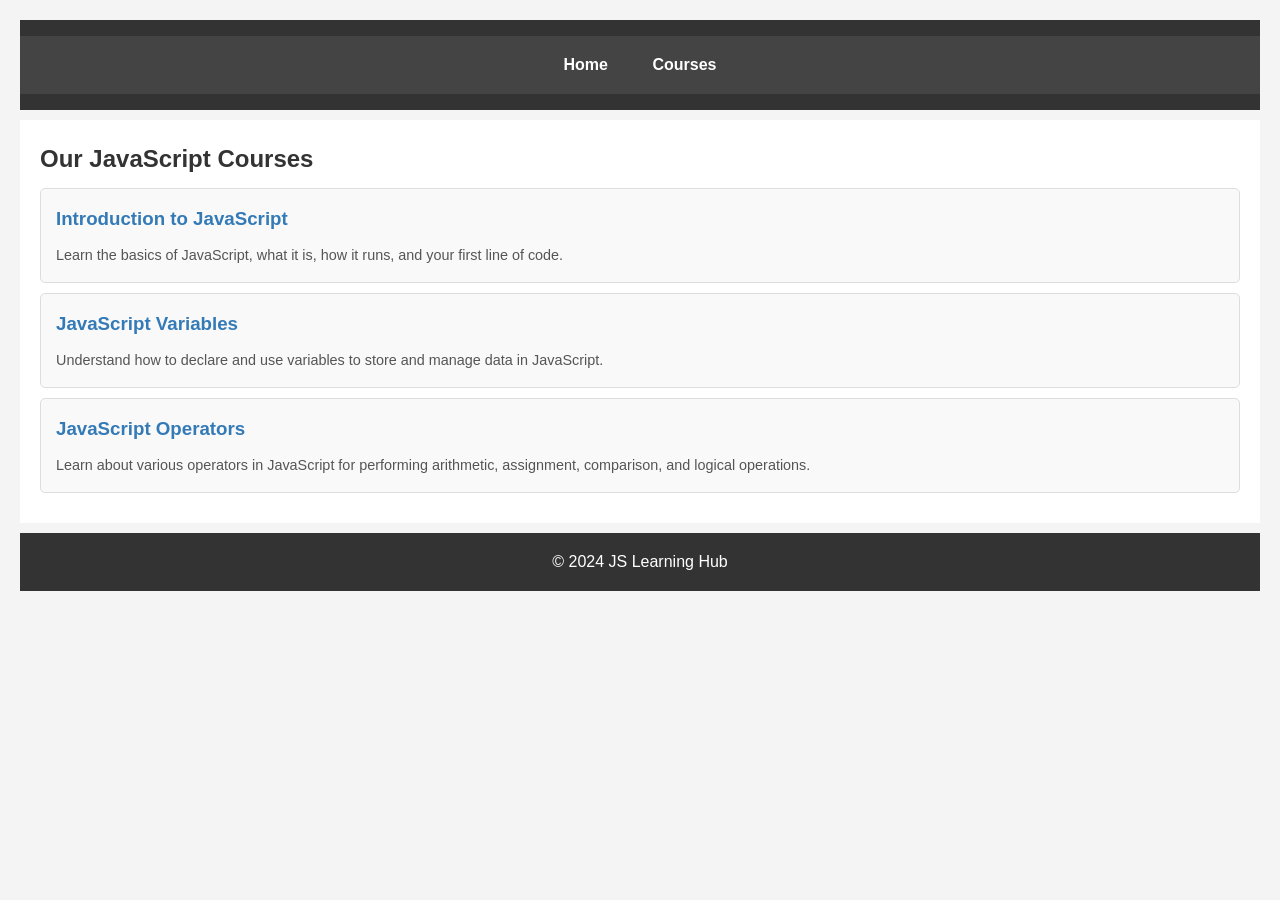
==== courses.html @ 959321db "feat: Implement Phase 1 of JS Educational Website This commit establishes the foundational structure" ====
<!DOCTYPE html>
<html lang="en">
<head>
    <meta charset="UTF-8">
    <meta name="viewport" content="width=device-width, initial-scale=1.0">
    <title>JS Learning Hub - Courses</title>
    <link rel="stylesheet" href="css/style.css">
</head>
<body>
    <header>
    <nav>
        <ul>
            <li><a href="index.html">Home</a></li>
            <li><a href="courses.html">Courses</a></li>
        </ul>
    </nav>
    </header>
    <main>
        <h2>Our JavaScript Courses</h2>
        <div id="course-list-container">
            <!-- Courses will be listed here by JavaScript -->
        </div>
    </main>
    <footer>
        <p>&copy; 2024 JS Learning Hub</p>
    </footer>
    <script src="js/lessons.js"></script>
    <script src="js/courses.js"></script>
    <script src="js/app.js"></script>
</body>
</html>
---- css/style.css ----
/* Basic Reset */
* {
    margin: 0;
    padding: 0;
    box-sizing: border-box;
}

body {
    font-family: Arial, sans-serif;
    line-height: 1.6;
    color: #333;
    background-color: #f4f4f4;
    padding: 20px;
}

header, footer {
    background-color: #333;
    color: #fff;
    padding: 1rem 0;
    text-align: center;
}

main {
    padding: 20px;
    background-color: #fff;
    margin-top: 10px;
    margin-bottom: 10px;
}

h1, h2, h3 {
    margin-bottom: 10px;
}

pre {
    background-color: #eee;
    padding: 10px;
    border-radius: 5px;
    overflow-x: auto;
}

code {
    font-family: 'Courier New', Courier, monospace;
}

/* Navigation Bar */
nav {
    background-color: #444;
    padding: 1rem 0;
    text-align: center;
}

nav ul {
    list-style-type: none;
    padding: 0;
    margin: 0;
    display: inline-block; /* Aligns list items in a row */
}

nav ul li {
    display: inline; /* Display list items horizontally */
    margin-right: 20px;
}

nav ul li:last-child {
    margin-right: 0;
}

nav ul li a {
    color: #fff;
    text-decoration: none;
    font-weight: bold;
    padding: 5px 10px;
    border-radius: 4px;
}

nav ul li a:hover {
    background-color: #555;
}

/* Basic Responsive Nav: Stack links on smaller screens */
@media (max-width: 600px) {
    nav ul li {
        display: block;
        margin-right: 0;
        margin-bottom: 10px;
    }
    nav ul li:last-child {
        margin-bottom: 0;
    }
}

/* CTA Button */
.cta-button {
    display: inline-block;
    background-color: #5cb85c; /* A green color */
    color: white;
    padding: 10px 20px;
    text-align: center;
    text-decoration: none;
    border-radius: 5px;
    font-size: 1.1em;
    margin-top: 20px;
    transition: background-color 0.3s ease;
}

.cta-button:hover {
    background-color: #4cae4c; /* Darker green on hover */
}

/* Course List Styling */
.course-list {
    list-style-type: none; /* Removes default bullets */
    padding: 0;
}

.course-item {
    background-color: #f9f9f9;
    border: 1px solid #ddd;
    padding: 15px;
    margin-bottom: 10px;
    border-radius: 5px;
    transition: background-color 0.3s ease;
}

.course-item:hover {
    background-color: #e9e9e9;
}

.course-item a {
    text-decoration: none;
    color: inherit; /* Inherit text color from parent */
    display: block; /* Make the whole item clickable */
}

.course-item h3 {
    margin-top: 0;
    color: #337ab7; /* A blue color for titles */
}

.course-item p {
    font-size: 0.9em;
    color: #555;
}

/* Quiz Options Styling */
.quiz-options-list {
    list-style-type: none;
    padding: 0;
    margin-top: 10px;
}

.quiz-options-list li {
    margin-bottom: 8px;
}

.quiz-option-button {
    display: block;
    width: 100%;
    padding: 10px;
    background-color: #f0f0f0;
    border: 1px solid #ccc;
    border-radius: 4px;
    text-align: left;
    cursor: pointer;
    transition: background-color 0.2s ease;
}

.quiz-option-button:hover {
    background-color: #e0e0e0;
}
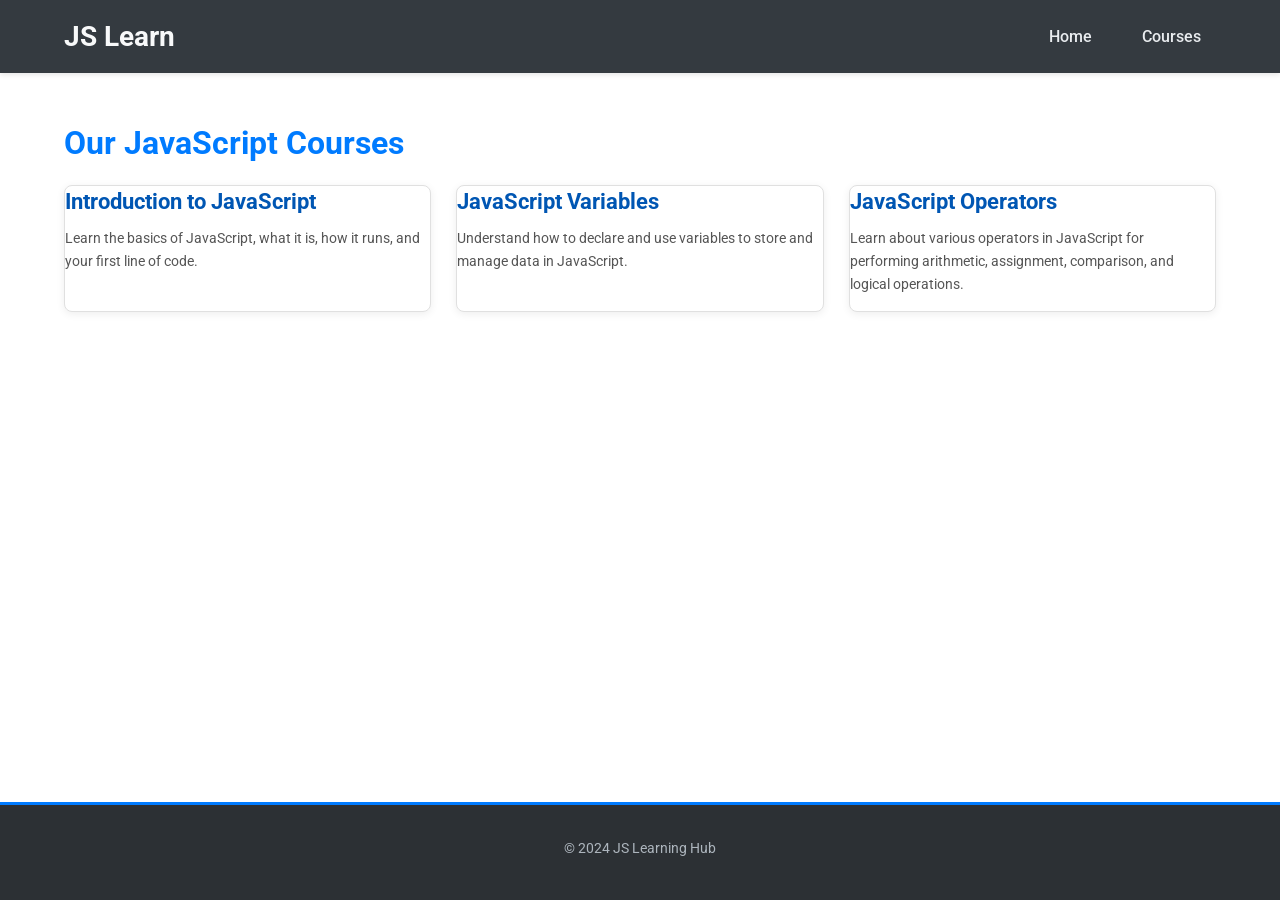
==== commit ce193130: "feat: Modernize UI/UX and enhance visual design This commit implements Phase 2 of the project, focus" ====
--- a/courses.html
+++ b/courses.html
@@ -9,17 +9,22 @@
 <body>
     <header>
     <nav>
-        <ul>
-            <li><a href="index.html">Home</a></li>
-            <li><a href="courses.html">Courses</a></li>
-        </ul>
+        <div class="nav-container container">
+            <a href="index.html" class="logo">JS Learn</a>
+            <ul>
+                <li><a href="index.html">Home</a></li>
+                <li><a href="courses.html">Courses</a></li>
+            </ul>
+        </div>
     </nav>
     </header>
     <main>
+    <div class="container">
         <h2>Our JavaScript Courses</h2>
         <div id="course-list-container">
             <!-- Courses will be listed here by JavaScript -->
         </div>
+    </div>
     </main>
     <footer>
         <p>&copy; 2024 JS Learning Hub</p>
--- a/css/style.css
+++ b/css/style.css
@@ -1,170 +1,689 @@
-/* Basic Reset */
+@import url('https://fonts.googleapis.com/css2?family=Roboto:wght@300;400;700&display=swap');
+
+/*
+    Color Palette:
+    - Primary: #007bff (Vibrant Blue)
+    - Secondary/Accent: #6c757d (Cool Gray)
+    - Text: #343a40 (Dark Gray)
+    - Light Text: #f8f9fa (Very Light Gray / Off-White)
+    - Background: #ffffff (White)
+    - Light Background: #f8f9fa (Off-White / Very Light Gray)
+    - Border: #dee2e6 (Light Gray)
+    - Success: #28a745 (Green) - for CTA, positive feedback
+    - Info: #17a2b8 (Teal)
+    - Warning: #ffc107 (Yellow)
+    - Danger: #dc3545 (Red)
+*/
+
+/* Basic Reset - Keeping this as it's good practice */
 * {
     margin: 0;
     padding: 0;
     box-sizing: border-box;
 }
 
+/* Global Styles */
 body {
-    font-family: Arial, sans-serif;
-    line-height: 1.6;
-    color: #333;
-    background-color: #f4f4f4;
-    padding: 20px;
-}
-
-header, footer {
-    background-color: #333;
-    color: #fff;
-    padding: 1rem 0;
-    text-align: center;
-}
-
+    font-family: 'Roboto', sans-serif;
+    line-height: 1.7;
+    color: #343a40; /* Dark Gray text */
+    background-color: #f8f9fa; /* Off-White background */
+    padding: 0; /* Remove previous padding, handle spacing with containers */
+    display: flex;
+    flex-direction: column;
+    min-height: 100vh;
+}
+
+.container {
+    width: 90%;
+    max-width: 1200px;
+    margin: 0 auto; /* Center container */
+    padding: 20px 0; /* Add vertical padding */
+}
+
+/* Make main take up available space */
 main {
-    padding: 20px;
-    background-color: #fff;
-    margin-top: 10px;
-    margin-bottom: 10px;
-}
-
-h1, h2, h3 {
-    margin-bottom: 10px;
+    flex-grow: 1;
+    padding: 30px 0; /* Increased vertical padding, horizontal handled by .container if needed */
+    background-color: #ffffff; /* White background for main content area */
+    /* margin-top: 0; remove previous margin */
+    /* margin-bottom: 0; remove previous margin */
+}
+
+h1, h2, h3, h4, h5, h6 {
+    margin-bottom: 1rem; /* Consistent bottom margin for headings */
+    font-weight: 700; /* Bolder headings */
+    line-height: 1.3;
+    color: #007bff; /* Primary color for headings */
+}
+
+h1 { font-size: 2.5rem; }
+h2 { font-size: 2rem; }
+h3 { font-size: 1.75rem; }
+
+p {
+    margin-bottom: 1rem; /* Consistent bottom margin for paragraphs */
+}
+
+a {
+    color: #007bff; /* Primary color for links */
+    text-decoration: none; /* Remove underline by default */
+}
+
+a:hover {
+    color: #0056b3; /* Darker blue on hover */
+    text-decoration: underline; /* Add underline on hover for clarity */
 }
 
 pre {
-    background-color: #eee;
-    padding: 10px;
+    background-color: #e9ecef; /* Lighter gray for code blocks */
+    padding: 15px; /* Increased padding */
     border-radius: 5px;
     overflow-x: auto;
+    border: 1px solid #dee2e6; /* Light border */
+    margin-bottom: 1rem; /* Consistent margin */
 }
 
 code {
-    font-family: 'Courier New', Courier, monospace;
-}
+    font-family: 'SFMono-Regular', Consolas, 'Liberation Mono', Menlo, Courier, monospace; /* More modern mono font stack */
+    font-size: 0.95em;
+    color: #343a40; /* Dark text for code */
+}
+
+/* Removing previous specific styles for header, footer, main that might conflict */
+/* Previous body padding: 20px; is removed and handled by .container or specific sections */
+/* Previous main padding: 20px; background-color: #fff; margin-top: 10px; margin-bottom: 10px; */
+/* Previous header, footer padding: 1rem 0; */
+
+/* Ensure HTML and Body take full height for sticky footer */
+html {
+    scroll-behavior: smooth;
+    height: 100%;
+}
+
+/* Original component styles - to be reviewed and updated in subsequent steps */
+/* It's better to re-evaluate these styles against the new global styles in their respective steps */
+
 
 /* Navigation Bar */
+header {
+    background-color: #343a40; /* Dark Gray from palette */
+    color: #f8f9fa; /* Light Text from palette */
+    padding: 0; /* Header itself has no padding; nav-container will handle it */
+    position: sticky; /* Sticky navigation bar */
+    top: 0;
+    z-index: 1000; /* Ensure it stays on top */
+    box-shadow: 0 2px 5px rgba(0, 0, 0, 0.1); /* Subtle shadow for depth */
+}
+
+.nav-container { /* This class is now inside <nav> or wraps nav content */
+    display: flex;
+    justify-content: space-between; /* Pushes logo to left and nav links to right */
+    align-items: center;
+    /* Uses the .container class for width and centering, so no specific width/margin here */
+    padding: 0.8rem 0; /* Vertical padding for the nav items */
+}
+
+.logo {
+    font-size: 1.75em; /* Slightly adjusted size */
+    font-weight: 700; /* Bold */
+    color: #f8f9fa; /* Light text */
+    text-decoration: none;
+    transition: color 0.2s ease;
+}
+
+.logo:hover {
+    color: #007bff; /* Primary color on hover */
+    text-decoration: none;
+}
+
 nav {
-    background-color: #444;
-    padding: 1rem 0;
-    text-align: center;
+    /* Nav tag itself doesn't need much styling if nav-container handles layout */
+    /* background-color, padding, text-align, border-bottom are removed as header or nav-container handles them */
+    width: auto; /* Allow nav to fit its content (the ul) */
 }
 
 nav ul {
     list-style-type: none;
     padding: 0;
     margin: 0;
-    display: inline-block; /* Aligns list items in a row */
+    display: flex; /* Align list items in a row */
+    align-items: center;
 }
 
 nav ul li {
-    display: inline; /* Display list items horizontally */
-    margin-right: 20px;
-}
-
-nav ul li:last-child {
-    margin-right: 0;
+    display: inline; /* Should be redundant due to flex on ul */
+    margin-left: 20px; /* Space between navigation links */
+}
+
+nav ul li:first-child {
+    margin-left: 0; /* No left margin for the first link if it's directly after logo */
 }
 
 nav ul li a {
+    color: #e9ecef; /* Slightly dimmer white for non-active links */
+    text-decoration: none;
+    font-weight: 500; /* Regular weight for nav links */
+    padding: 8px 15px; /* Padding for clickable area */
+    border-radius: 4px;
+    transition: background-color 0.2s ease, color 0.2s ease;
+    font-size: 1em;
+}
+
+nav ul li a:hover,
+nav ul li a.active { /* .active class can be added by JS later */
+    background-color: #007bff; /* Primary color for hover/active state */
+    color: #ffffff; /* Bright white text */
+    text-decoration: none;
+}
+
+/* Responsive Navigation Styles */
+.menu-toggle { /* Placeholder for future hamburger icon */
+    display: none;
+    font-size: 1.8em; /* Larger icon */
+    color: #f8f9fa;
+    background: transparent;
+    border: none;
+    cursor: pointer;
+    padding: 5px;
+}
+
+@media (max-width: 768px) {
+    .nav-container {
+        flex-direction: column; /* Stack logo and nav menu */
+        align-items: flex-start; /* Align items to the start (left) */
+        padding: 0.8rem 15px; /* Add horizontal padding for mobile inside container */
+    }
+
+    .logo {
+        margin-bottom: 10px; /* Space between logo and nav links when stacked */
+    }
+
+    nav {
+        width: 100%; /* Nav takes full width to contain the stacked ul */
+    }
+
+    nav ul {
+        flex-direction: column; /* Stack nav links vertically */
+        width: 100%; /* Make ul take full width */
+        align-items: flex-start; /* Align links to the start (left) */
+    }
+
+    nav ul li {
+        display: block; /* Make list items block elements */
+        margin-left: 0;
+        margin-bottom: 8px; /* Space between stacked links */
+        width: 100%; /* Full width list items */
+    }
+
+    nav ul li:last-child {
+        margin-bottom: 0;
+    }
+
+    nav ul li a {
+        display: block; /* Make links fill their li container */
+        padding: 10px 0; /* Adjust padding for vertical display (no horizontal needed if text-align left) */
+        text-align: left; /* Align text to the left */
+        width: 100%;
+    }
+
+    /* Uncomment and style .menu-toggle when JS for hamburger menu is implemented
+    .menu-toggle {
+        display: block;
+        position: absolute; // Example positioning
+        top: 15px;
+        right: 15px;
+    }
+    nav ul { // Initially hide the menu on mobile, to be shown by JS
+        display: none;
+    }
+    nav ul.open {
+        display: flex; // Or block, depending on flex-direction
+    }
+    */
+}
+
+/* Hero Section */
+.hero-section {
+    background-color: #007bff; /* Primary color background */
+    color: #ffffff; /* White text */
+    padding: 60px 20px; /* Generous padding */
+    text-align: center;
+    border-radius: 8px; /* Rounded corners */
+    margin-bottom: 30px; /* Space below hero */
+    box-shadow: 0 4px 15px rgba(0, 123, 255, 0.2); /* Subtle shadow related to primary color */
+}
+
+.hero-section h1 {
+    color: #ffffff; /* White heading text */
+    font-size: 3rem; /* Larger font size for hero heading */
+    margin-bottom: 15px;
+    font-weight: 700; /* Bold */
+    animation: fadeInDown 0.8s ease-out; /* Simple animation */
+}
+
+.hero-section p {
+    color: #f8f9fa; /* Light white text for paragraph */
+    font-size: 1.25rem; /* Larger font size for intro text */
+    margin-bottom: 30px;
+    line-height: 1.7;
+    animation: fadeInUp 0.8s ease-out 0.3s; /* Simple animation, delayed */
+    animation-fill-mode: backwards; /* Ensure it starts from invisible if delayed */
+}
+
+/* CTA Button - Replacing previous .cta-button styles */
+.cta-button {
+    display: inline-block;
+    background-color: #28a745; /* Success Green, stands out on blue */
+    /* background-color: #ffc107; /* Yellow could also work for CTA */
+    color: #ffffff; /* White text */
+    padding: 15px 35px; /* Larger padding */
+    text-align: center;
+    text-decoration: none;
+    border-radius: 50px; /* Pill shape */
+    font-size: 1.2rem; /* Larger font size */
+    font-weight: bold;
+    margin-top: 10px; /* Adjusted margin */
+    transition: background-color 0.3s ease, transform 0.3s ease, box-shadow 0.3s ease;
+    border: none; /* Remove any default border */
+    box-shadow: 0 2px 5px rgba(0,0,0,0.15);
+    animation: fadeInUp 0.8s ease-out 0.6s; /* Simple animation, delayed */
+    animation-fill-mode: backwards; /* Ensure it starts from invisible if delayed */
+}
+
+.cta-button:hover, .cta-button:focus { /* Added :focus for accessibility */
+    background-color: #218838; /* Darker Green */
+    color: #ffffff; /* Ensure text color remains white */
+    text-decoration: none; /* Remove underline from global 'a:hover' */
+    transform: translateY(-3px) scale(1.05); /* Lift and slightly scale effect */
+    box-shadow: 0 4px 10px rgba(40, 167, 69, 0.4); /* Shadow related to button color */
+}
+
+/* Keyframe animations for hero elements */
+@keyframes fadeInDown {
+    from {
+        opacity: 0;
+        transform: translateY(-20px);
+    }
+    to {
+        opacity: 1;
+        transform: translateY(0);
+    }
+}
+
+@keyframes fadeInUp {
+    from {
+        opacity: 0;
+        transform: translateY(20px);
+    }
+    to {
+        opacity: 1;
+        transform: translateY(0);
+    }
+}
+
+/* Course List Styling */
+.course-list-container { /* Assuming this ID is on the div directly inside .container in courses.html */
+    /* No specific styles needed here if .container handles padding/width */
+}
+
+.course-list {
+    list-style-type: none;
+    padding: 0; /* Remove default padding */
+    display: grid;
+    grid-template-columns: repeat(auto-fill, minmax(280px, 1fr)); /* Slightly smaller min size for more flexibility */
+    gap: 25px; /* Increased gap */
+    margin-top: 20px; /* Add some space above the course list */
+}
+
+.course-item {
+    background-color: #ffffff; /* White background for cards */
+    border: 1px solid #e0e0e0; /* Softer border color */
+    border-radius: 8px; /* Consistent rounded corners */
+    padding: 0; /* Remove padding from item itself, use internal elements for spacing */
+    transition: box-shadow 0.3s ease, transform 0.3s ease;
+    box-shadow: 0 2px 8px rgba(0,0,0,0.07); /* Softer initial shadow */
+    display: flex; /* Use flexbox for internal layout */
+    flex-direction: column; /* Stack content vertically */
+    overflow: hidden; /* Ensure content respects border-radius */
+}
+
+.course-item:hover {
+    transform: translateY(-6px); /* Slightly more lift */
+    box-shadow: 0 6px 16px rgba(0,0,0,0.12); /* More pronounced shadow on hover */
+}
+
+.course-item a { /* The link wrapping the content */
+    text-decoration: none;
+    color: inherit;
+    display: flex;
+    flex-direction: column;
+    height: 100%; /* Make link take full height of card */
+}
+
+.course-item-image-placeholder { /* Optional: if we add images later */
+    height: 150px;
+    background-color: #007bff; /* Primary color placeholder */
+    display: flex;
+    align-items: center;
+    justify-content: center;
+    color: white;
+    font-size: 1.2em;
+    /* background-image: url('path/to/default-image.jpg'); */
+    /* background-size: cover; */
+    /* background-position: center; */
+}
+
+.course-item-content {
+    padding: 20px; /* Padding for text content */
+    flex-grow: 1; /* Allows this section to take available space */
+    display: flex;
+    flex-direction: column;
+}
+
+.course-item h3 { /* Title of the course */
+    margin-top: 0;
+    color: #0056b3; /* Darker primary blue for titles for contrast on white */
+    font-size: 1.4rem; /* Adjusted size */
+    margin-bottom: 10px; /* Space below title */
+    line-height: 1.4;
+}
+
+.course-item p { /* Description of the course */
+    font-size: 0.9rem; /* Slightly smaller for description */
+    color: #555; /* Darker gray for better readability */
+    line-height: 1.6;
+    margin-bottom: 15px; /* Space below description */
+    flex-grow: 1; /* Allows description to push footer down */
+}
+
+.course-item-footer { /* Optional: for "Read more" or tags */
+    padding: 15px 20px;
+    border-top: 1px solid #e0e0e0;
+    background-color: #f9f9f9; /* Slightly off-white footer for card */
+    text-align: right;
+}
+
+.course-item-footer .read-more-link {
+    color: #007bff;
+    font-weight: bold;
+    font-size: 0.9em;
+}
+.course-item-footer .read-more-link:hover {
+    text-decoration: underline;
+}
+
+/* Lesson Page Specific Styling */
+#lesson-container { /* ID of the main content wrapper on lesson.html */
+    padding-top: 20px; /* Add some space at the top of the lesson content */
+    max-width: 900px; /* Constrain width for better readability of text */
+    margin: 0 auto; /* Center the lesson content container */
+}
+
+#lesson-title { /* Already styled by global h1, but can add specifics */
+    font-size: 2.8rem; /* Slightly larger for main lesson title */
+    margin-bottom: 10px;
+    color: #343a40; /* Darker color for lesson title for more emphasis */
+}
+
+#lesson-description { /* The short description below the title */
+    font-size: 1.15rem;
+    color: #555;
+    margin-bottom: 30px;
+    font-style: italic;
+}
+
+#lesson-content h2,
+#lesson-content h3,
+#lesson-content h4 { /* Headings within the lesson content itself */
+    color: #343a40; /* Darker color for subheadings */
+    margin-top: 30px;
+    margin-bottom: 15px;
+    border-bottom: 2px solid #007bff; /* Primary color underline for subheadings */
+    padding-bottom: 5px;
+}
+#lesson-content h2 { font-size: 1.8rem; }
+#lesson-content h3 { font-size: 1.5rem; }
+#lesson-content h4 { font-size: 1.2rem; }
+
+
+#lesson-content p,
+#lesson-content ul,
+#lesson-content li {
+    font-size: 1.05rem; /* Slightly larger base font for content */
+    line-height: 1.8; /* More line spacing for readability */
+    color: #333;
+}
+
+#lesson-content ul {
+    list-style-position: outside;
+    padding-left: 25px; /* Indent lists */
+    margin-bottom: 1rem;
+}
+
+#lesson-content ul li {
+    margin-bottom: 0.5rem;
+}
+
+#lesson-content strong {
+    color: #0056b3; /* Darker blue for emphasis */
+}
+
+/* Enhanced Code Block Styling */
+/* Global <pre> and <code> are already defined. We enhance them here or can make them specific. */
+/* For instance, if we want lesson code examples to be different: */
+#lesson-container pre { /* Target pre within lesson container for specificity */
+    background-color: #2d2d2d; /* Dark background for code blocks */
+    color: #f8f8f2; /* Light text for dark background */
+    border: 1px solid #444; /* Border for dark theme */
+    padding: 20px; /* More padding */
+    border-radius: 6px;
+    font-size: 0.95em; /* Standard code font size */
+    position: relative; /* For potential future "copy" button */
+    margin: 20px 0; /* More vertical margin */
+    box-shadow: 0 2px 5px rgba(0,0,0,0.2);
+}
+
+#lesson-container pre code { /* Target code within the lesson's pre */
+    color: inherit; /* Inherit light text color from pre */
+    background: none; /* No specific background for code tag itself if pre has it */
+    padding: 0; /* No padding for code tag itself */
+    font-family: 'SFMono-Regular', Consolas, 'Liberation Mono', Menlo, Courier, monospace;
+}
+
+/* Optional: Add a copy button placeholder style */
+#lesson-container pre .copy-code-button {
+    position: absolute;
+    top: 10px;
+    right: 10px;
+    background-color: #555;
     color: #fff;
-    text-decoration: none;
-    font-weight: bold;
+    border: none;
     padding: 5px 10px;
     border-radius: 4px;
-}
-
-nav ul li a:hover {
-    background-color: #555;
-}
-
-/* Basic Responsive Nav: Stack links on smaller screens */
-@media (max-width: 600px) {
-    nav ul li {
-        display: block;
-        margin-right: 0;
-        margin-bottom: 10px;
-    }
-    nav ul li:last-child {
-        margin-bottom: 0;
-    }
-}
-
-/* CTA Button */
-.cta-button {
-    display: inline-block;
-    background-color: #5cb85c; /* A green color */
-    color: white;
-    padding: 10px 20px;
-    text-align: center;
-    text-decoration: none;
-    border-radius: 5px;
-    font-size: 1.1em;
-    margin-top: 20px;
-    transition: background-color 0.3s ease;
-}
-
-.cta-button:hover {
-    background-color: #4cae4c; /* Darker green on hover */
-}
-
-/* Course List Styling */
-.course-list {
-    list-style-type: none; /* Removes default bullets */
-    padding: 0;
-}
-
-.course-item {
-    background-color: #f9f9f9;
-    border: 1px solid #ddd;
-    padding: 15px;
-    margin-bottom: 10px;
-    border-radius: 5px;
-    transition: background-color 0.3s ease;
-}
-
-.course-item:hover {
-    background-color: #e9e9e9;
-}
-
-.course-item a {
-    text-decoration: none;
-    color: inherit; /* Inherit text color from parent */
-    display: block; /* Make the whole item clickable */
-}
-
-.course-item h3 {
-    margin-top: 0;
-    color: #337ab7; /* A blue color for titles */
-}
-
-.course-item p {
-    font-size: 0.9em;
-    color: #555;
-}
-
-/* Quiz Options Styling */
+    cursor: pointer;
+    font-size: 0.8em;
+    opacity: 0.7;
+    transition: opacity 0.2s ease;
+}
+
+#lesson-container pre:hover .copy-code-button {
+    opacity: 1;
+}
+
+
+/* Quiz Section Styling */
+#quiz-container {
+    margin-top: 40px; /* More space above quiz */
+    padding: 25px;
+    background-color: #f8f9fa; /* Light background for quiz section */
+    border-radius: 8px;
+    border: 1px solid #dee2e6; /* Light border */
+    box-shadow: 0 2px 8px rgba(0,0,0,0.05);
+}
+
+#quiz-question {
+    font-size: 1.3rem;
+    font-weight: 600; /* Bolder question */
+    color: #343a40; /* Dark text */
+    margin-bottom: 20px; /* Space below question */
+}
+
+/* Replacing existing .quiz-options-list and .quiz-option-button styles */
 .quiz-options-list {
     list-style-type: none;
     padding: 0;
-    margin-top: 10px;
 }
 
 .quiz-options-list li {
-    margin-bottom: 8px;
+    margin-bottom: 12px; /* Increased spacing */
 }
 
 .quiz-option-button {
     display: block;
     width: 100%;
-    padding: 10px;
-    background-color: #f0f0f0;
-    border: 1px solid #ccc;
-    border-radius: 4px;
+    padding: 15px; /* More padding */
+    background-color: #ffffff; /* White background for buttons */
+    border: 1px solid #ced4da; /* Standard border */
+    border-radius: 6px; /* Slightly more rounded */
     text-align: left;
     cursor: pointer;
-    transition: background-color 0.2s ease;
+    transition: background-color 0.2s ease, border-color 0.2s ease, color 0.2s ease, transform 0.1s ease;
+    color: #495057; /* Default text color */
+    font-size: 1.05em; /* Slightly larger font */
+    line-height: 1.5;
 }
 
 .quiz-option-button:hover {
-    background-color: #e0e0e0;
-}
+    background-color: #e9ecef; /* Light gray hover */
+    border-color: #adb5bd; /* Darker border on hover */
+    color: #007bff; /* Primary color text on hover */
+}
+
+.quiz-option-button:active { /* When button is clicked */
+    transform: translateY(1px); /* Slight press down effect */
+    background-color: #dde2e6;
+}
+
+/* Styles for when an option is selected (requires JS to add class) */
+.quiz-option-button.selected {
+    background-color: #007bff;
+    color: #ffffff;
+    border-color: #0056b3;
+}
+
+.quiz-option-button.correct { /* Requires JS to add class after checking */
+    background-color: #28a745; /* Green for correct */
+    color: #ffffff;
+    border-color: #1e7e34;
+}
+
+.quiz-option-button.incorrect { /* Requires JS to add class after checking */
+    background-color: #dc3545; /* Red for incorrect */
+    color: #ffffff;
+    border-color: #b21f2d;
+}
+@keyframes fadeIn {
+    from {
+        opacity: 0;
+        transform: translateY(10px); /* Optional: slight upward movement */
+    }
+    to {
+        opacity: 1;
+        transform: translateY(0);
+    }
+}
+
+/* Apply fade-in to main content areas */
+/* We can apply this to the .container within main, or to main itself.
+   Applying to .container might be better to avoid affecting full-width backgrounds if main has one.
+   The hero section already has its own animations.
+*/
+
+main > .container { /* Target .container that is a direct child of main */
+    animation: fadeIn 0.7s ease-out forwards;
+    /* 'forwards' ensures it stays at opacity: 1 after animation */
+}
+
+/* If we want to exclude hero section from this generic main container fade-in,
+   because it has its own more specific animations, we can do this:
+   main > .container:not(.hero-section-container-if-we-had-one)
+   However, our hero-section is inside the .container.
+   The hero-section animations are on its children (h1, p, button).
+   So, the container fading in, and then its children animating within it, should be acceptable.
+   If there's a clash (e.g. double fade), we might need to be more specific.
+*/
+
+/* Optional: Add subtle transitions to links or buttons if not already present globally */
+/* Global 'a' already has color transition. Buttons also have transitions. */
+/* This step is more about page load/section animations. */
+
+/* Example of a subtle hover scale effect for interactive elements (if needed) */
+/*
+.interactive-scale:hover {
+    transform: scale(1.05);
+    transition: transform 0.2s ease-in-out;
+}
+*/
+
+/* Footer Update */
+footer {
+    background-color: #2c3034; /* Slightly darker than header for differentiation */
+    color: #adb5bd; /* Softer text color for footer */
+    padding: 2rem 0; /* Generous padding */
+    text-align: center;
+    font-size: 0.9em; /* Slightly smaller font size */
+    border-top: 3px solid #007bff; /* Primary color accent top border */
+    margin-top: auto; /* Pushes footer to bottom if content is short (flexbox already helps) */
+}
+
+footer p {
+    margin-bottom: 0.5rem; /* Adjust margin for paragraphs in footer */
+    line-height: 1.6;
+}
+
+footer a {
+    color: #0096ff; /* Brighter blue for links in footer for visibility */
+    text-decoration: none; /* No underline by default */
+}
+
+footer a:hover {
+    color: #f8f9fa; /* Light text on hover */
+    text-decoration: underline;
+}
+
+/* Optional: Footer links list */
+.footer-links {
+    list-style: none;
+    padding: 0;
+    margin: 0 0 1rem 0;
+}
+
+.footer-links li {
+    display: inline;
+    margin: 0 10px;
+}
+
+.footer-links li a {
+    color: #adb5bd; /* Softer link color for less emphasis */
+}
+.footer-links li a:hover {
+    color: #007bff; /* Primary color on hover */
+}
+
+/* Optional: Social media icons styling placeholder */
+.social-icons {
+    margin-top: 1rem;
+}
+
+.social-icons a {
+    color: #adb5bd;
+    margin: 0 8px;
+    font-size: 1.4em; /* Larger for icons */
+    transition: color 0.2s ease;
+}
+
+.social-icons a:hover {
+    color: #007bff; /* Primary color on hover */
+    text-decoration: none;
+}
